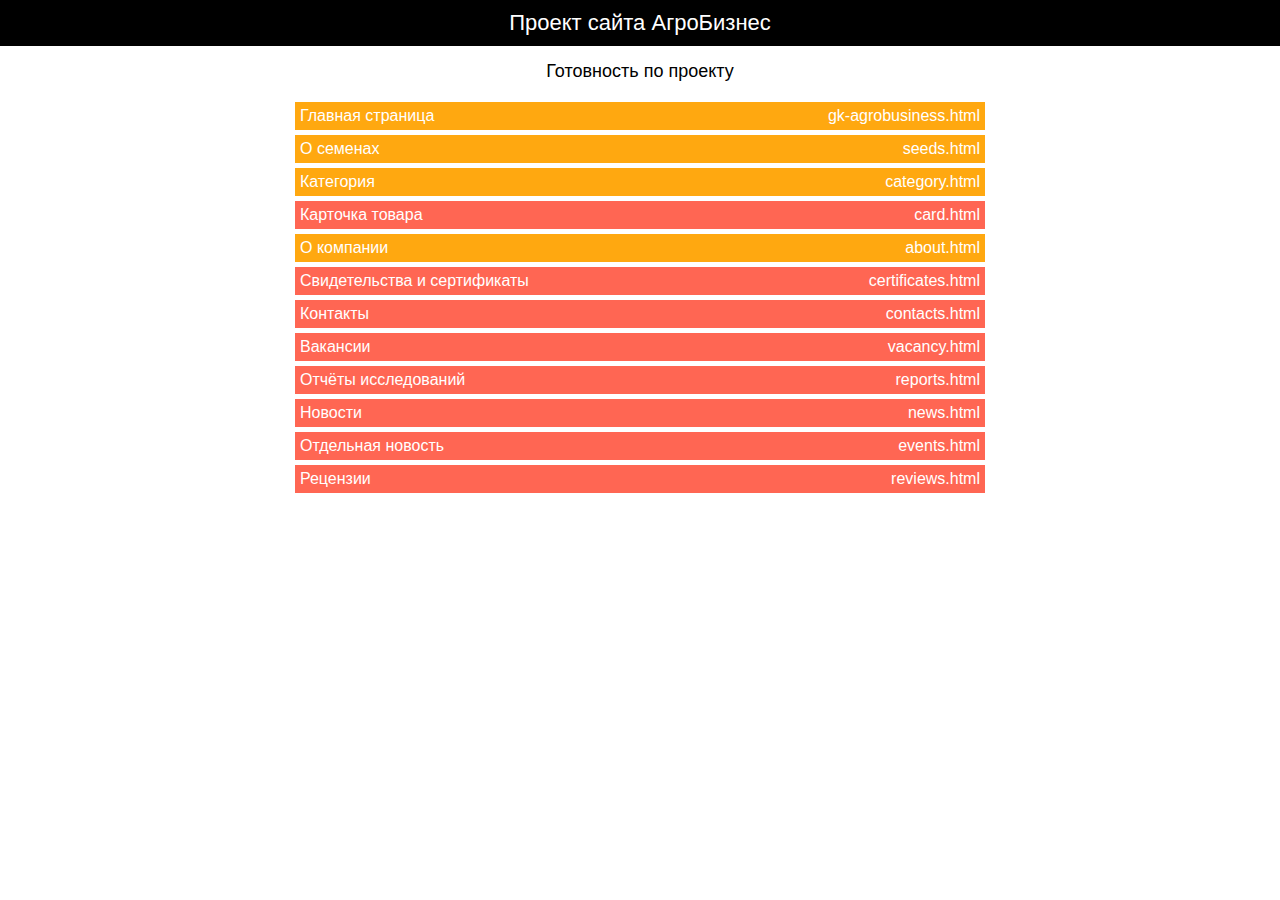
==== index.html @ c07b4372 "fix" ====
<!DOCTYPE html>
<html lang="ru">

<head>
    <meta charset="UTF-8">
    <link rel="shortcut icon" href="favicon.ico" type="image/x-icon">
    <title>АгроБизнес | Группа компаний</title>
    <meta name="viewport" content="width=device-width, initial-scale=1, user-scalable=no">
</head>

<body>
    <div class="pages">
        <div class="pages__project">Проект сайта АгроБизнес</div>
        <div class="pages__title">Готовность по проекту</div>
        <ul class="pages__list">
            <li class="pages__item pages__item_orange">
                <a href="gk-agrobusiness.html" target="_blank">
                    <span class="pages__name">Главная страница</span>
                    <span class="pages__href">gk-agrobusiness.html</span>
                </a>
            </li>
            <li class="pages__item pages__item_orange">
                <a href="seeds.html" target="_blank">
                    <span class="pages__name">О семенах</span>
                    <span class="pages__href">seeds.html</span>
                </a>
            </li>
            <li class="pages__item pages__item_orange">
                <a href="category.html" target="_blank">
                    <span class="pages__name">Категория</span>
                    <span class="pages__href">category.html</span>
                </a>
            </li>
            <li class="pages__item pages__item_red">
                <a href="card.html" target="_blank">
                    <span class="pages__name">Карточка товара</span>
                    <span class="pages__href">card.html</span>
                </a>
            </li>
            <li class="pages__item pages__item_orange">
                <a href="about.html" target="_blank">
                    <span class="pages__name">О компании</span>
                    <span class="pages__href">about.html</span>
                </a>
            </li>
            <li class="pages__item pages__item_red">
                <a href="certificates.html" target="_blank">
                    <span class="pages__name">Свидетельства и сертификаты</span>
                    <span class="pages__href">certificates.html</span>
                </a>
            </li>
            <li class="pages__item pages__item_red">
                <a href="contacts.html" target="_blank">
                    <span class="pages__name">Контакты</span>
                    <span class="pages__href">contacts.html</span>
                </a>
            </li>
            <li class="pages__item pages__item_red">
                <a href="vacancy.html" target="_blank">
                    <span class="pages__name">Вакансии</span>
                    <span class="pages__href">vacancy.html</span>
                </a>
            </li>
            <li class="pages__item pages__item_red">
                <a href="reports.html" target="_blank">
                    <span class="pages__name">Отчёты исследований</span>
                    <span class="pages__href">reports.html</span>
                </a>
            </li>
            <li class="pages__item pages__item_red">
                <a href="news.html" target="_blank">
                    <span class="pages__name">Новости</span>
                    <span class="pages__href">news.html</span>
                </a>
            </li>
            <li class="pages__item pages__item_red">
                <a href="events.html" target="_blank">
                    <span class="pages__name">Отдельная новость</span>
                    <span class="pages__href">events.html</span>
                </a>
            </li>
            <li class="pages__item pages__item_red">
                <a href="reviews.html" target="_blank">
                    <span class="pages__name">Рецензии</span>
                    <span class="pages__href">reviews.html</span>
                </a>
            </li>
        </ul>
    </div>
    <style>
        * {
            margin: 0;
            padding: 0;
            font-family: sans-serif;
        }

        .pages {
            display: flex;
            flex-direction: column;
        }

        .pages__project {
            background-color: black;
            color: white;
            padding: 10px;
            text-align: center;
            font-size: 22px;
        }

        .pages__title {
            text-align: center;
            font-size: 18px;
            padding: 15px;
        }

        .pages__list {
            max-width: 700px;
            width: 100%;
            margin: 0 auto;
            list-style-type: none;
        }

        .pages__item {
            background-color: #f0f0f0;
            margin: 5px;
            padding: 5px;
            transition: background-color .1s ease-in-out;
        }

        .pages__item a {
            color: #ffffff;
            text-decoration: none;
            display: flex;
            justify-content: space-between;
        }

        .pages__item_green {
            background-color: #85bb3d;
        }

        .pages__item_green:hover {
            background-color: #7fb43c;
        }

        .pages__item_orange {
            background-color: #ffa810;
        }

        .pages__item_orange:hover {
            background-color: #e99810;
        }

        .pages__item_red {
            background-color: #ff6653;
        }

        .pages__item_red:hover {
            background-color: #e8624f;
        }

        @media (max-width: 700px) {
            .pages .pages__list .pages__item .pages__href {
                display: none;
            }
        }
    </style>
    <script>
        $('a[href="#"]').attr('target', '_self');
    </script>
</body>

</html>
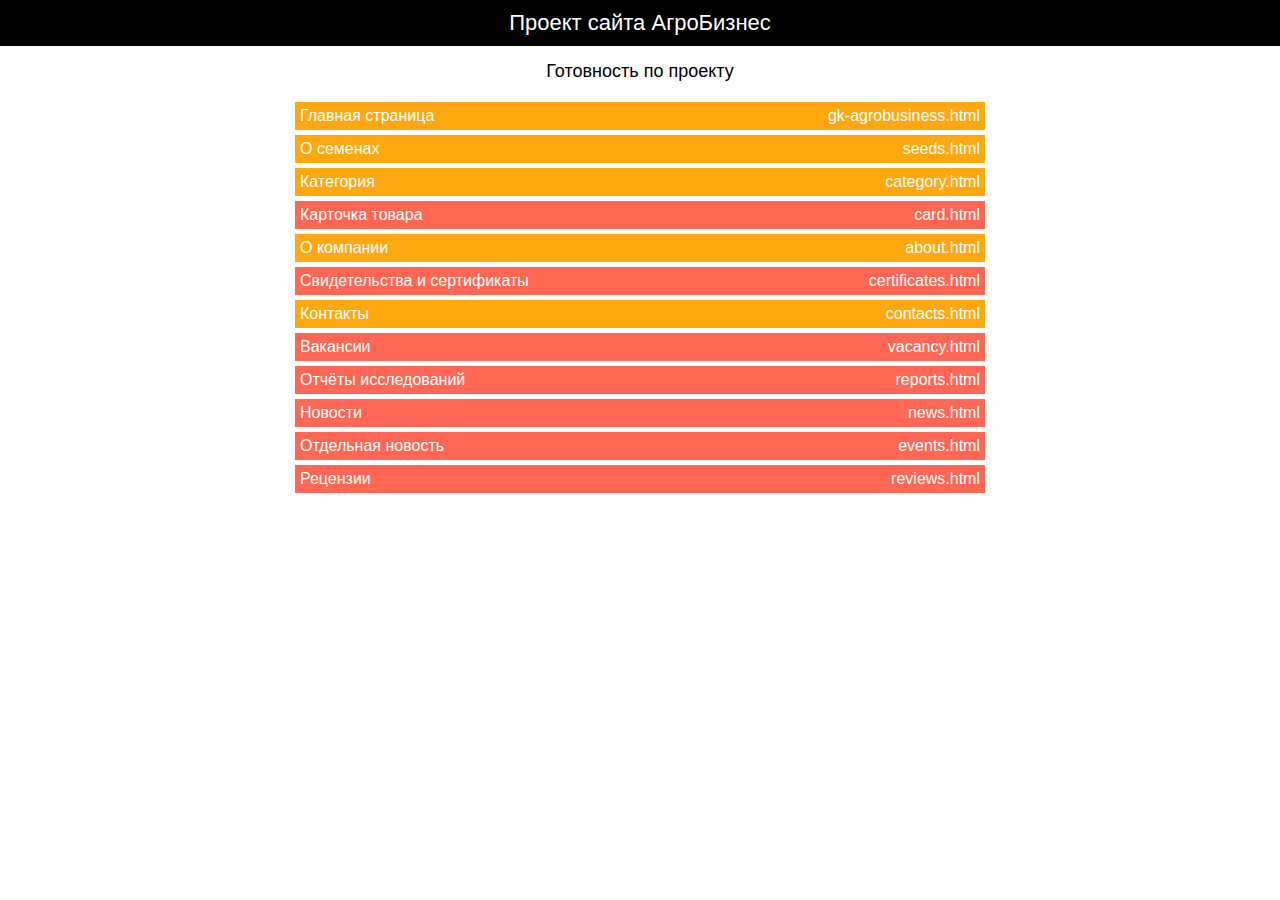
==== commit 9161145f: "fix" ====
--- a/index.html
+++ b/index.html
@@ -49,7 +49,7 @@
                     <span class="pages__href">certificates.html</span>
                 </a>
             </li>
-            <li class="pages__item pages__item_red">
+            <li class="pages__item pages__item_orange">
                 <a href="contacts.html" target="_blank">
                     <span class="pages__name">Контакты</span>
                     <span class="pages__href">contacts.html</span>
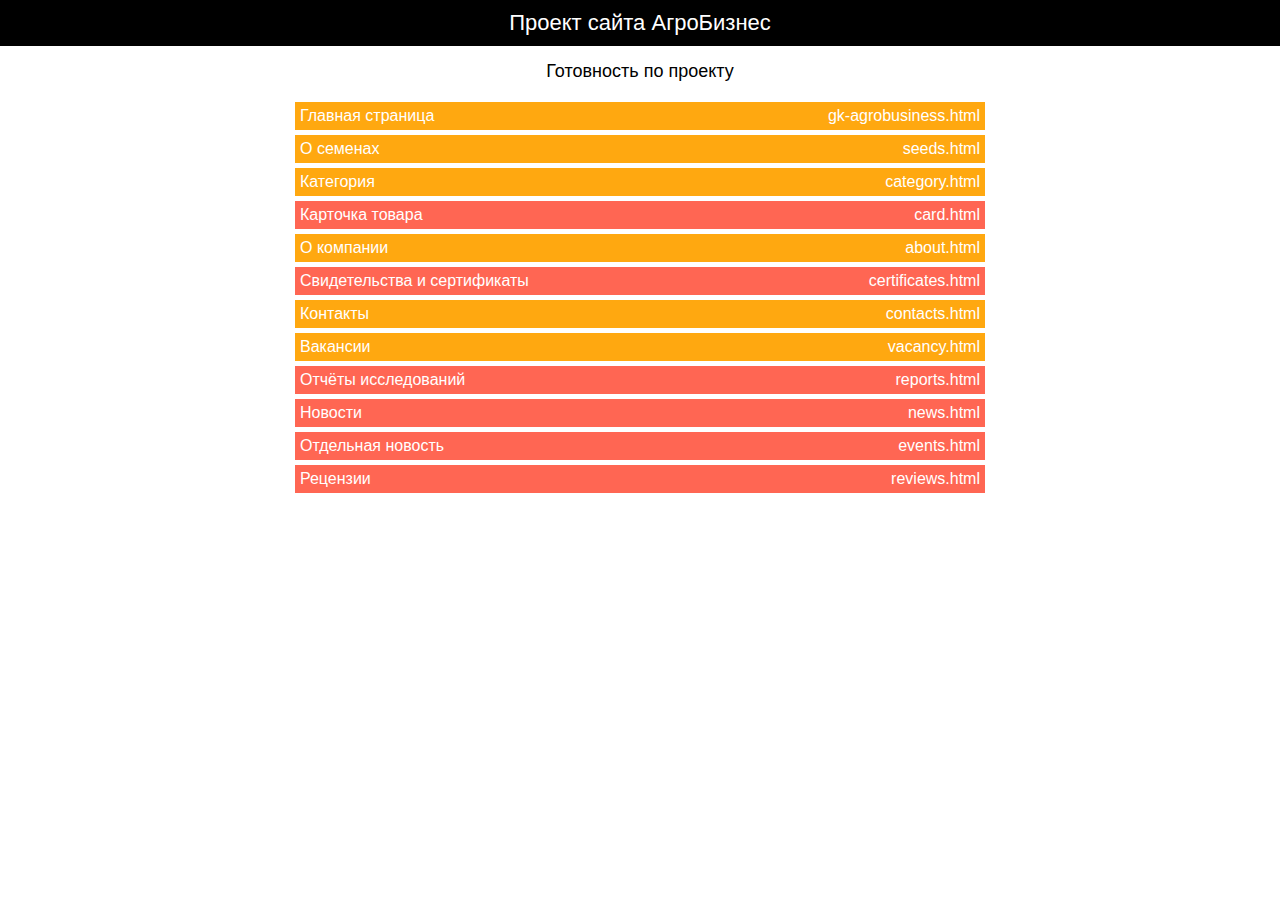
==== commit c3c090e7: "fix" ====
--- a/index.html
+++ b/index.html
@@ -55,7 +55,7 @@
                     <span class="pages__href">contacts.html</span>
                 </a>
             </li>
-            <li class="pages__item pages__item_red">
+            <li class="pages__item pages__item_orange">
                 <a href="vacancy.html" target="_blank">
                     <span class="pages__name">Вакансии</span>
                     <span class="pages__href">vacancy.html</span>
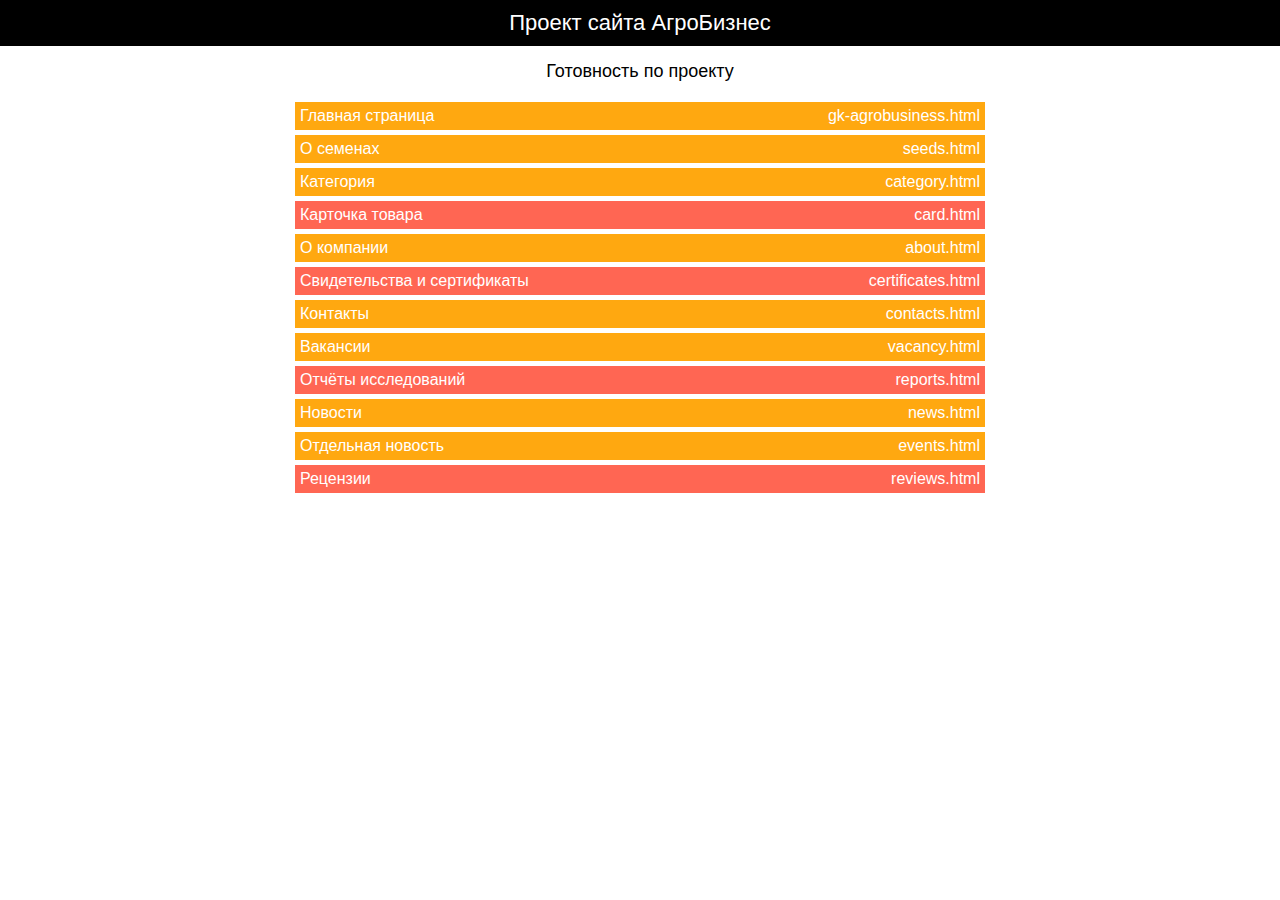
==== commit 617fbba7: "fix" ====
--- a/index.html
+++ b/index.html
@@ -67,13 +67,13 @@
                     <span class="pages__href">reports.html</span>
                 </a>
             </li>
-            <li class="pages__item pages__item_red">
+            <li class="pages__item pages__item_orange">
                 <a href="news.html" target="_blank">
                     <span class="pages__name">Новости</span>
                     <span class="pages__href">news.html</span>
                 </a>
             </li>
-            <li class="pages__item pages__item_red">
+            <li class="pages__item pages__item_orange">
                 <a href="events.html" target="_blank">
                     <span class="pages__name">Отдельная новость</span>
                     <span class="pages__href">events.html</span>
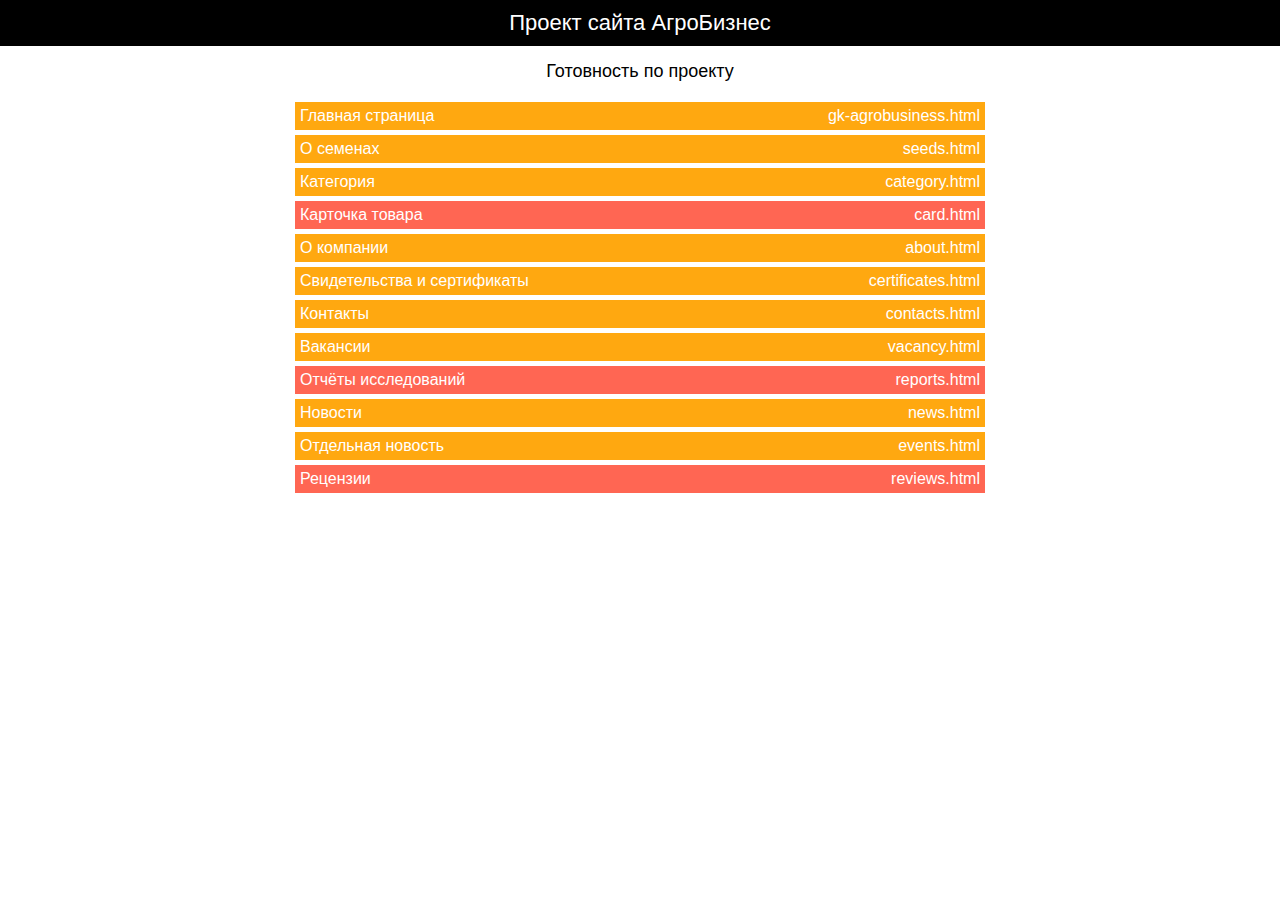
==== commit 507ca284: "fix" ====
--- a/index.html
+++ b/index.html
@@ -43,7 +43,7 @@
                     <span class="pages__href">about.html</span>
                 </a>
             </li>
-            <li class="pages__item pages__item_red">
+            <li class="pages__item pages__item_orange">
                 <a href="certificates.html" target="_blank">
                     <span class="pages__name">Свидетельства и сертификаты</span>
                     <span class="pages__href">certificates.html</span>
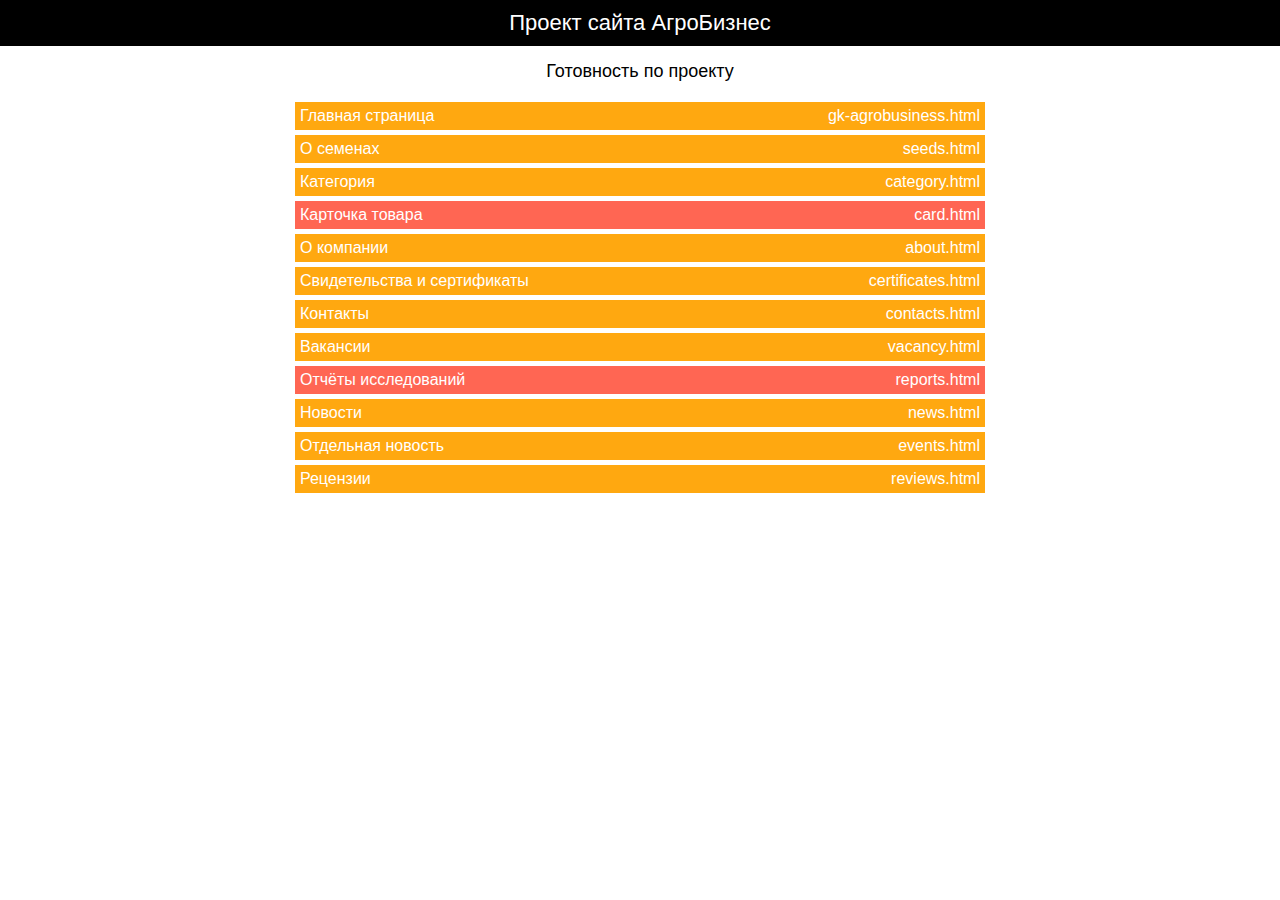
==== commit 4713f891: "fix" ====
--- a/index.html
+++ b/index.html
@@ -79,7 +79,7 @@
                     <span class="pages__href">events.html</span>
                 </a>
             </li>
-            <li class="pages__item pages__item_red">
+            <li class="pages__item pages__item_orange">
                 <a href="reviews.html" target="_blank">
                     <span class="pages__name">Рецензии</span>
                     <span class="pages__href">reviews.html</span>
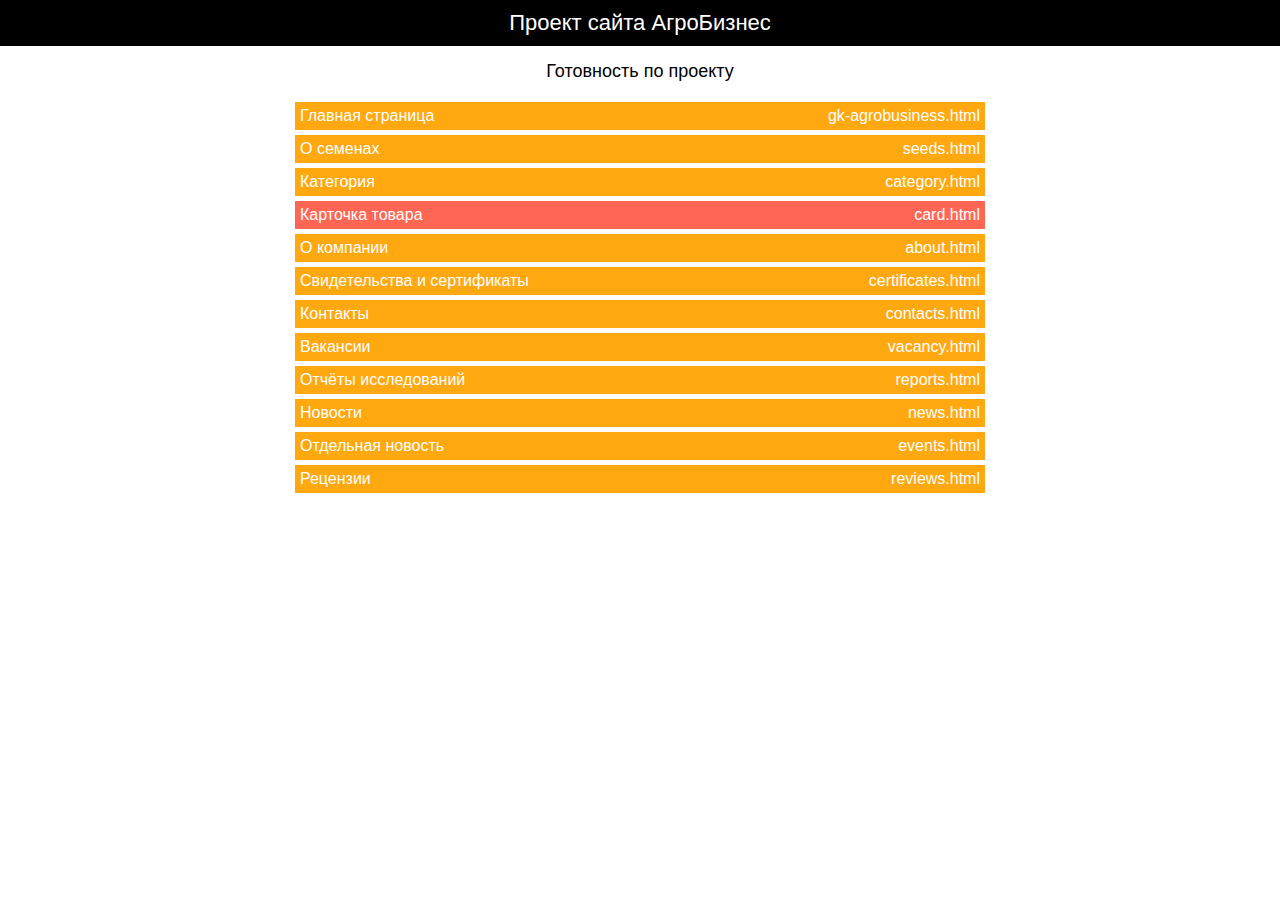
==== commit 7cc29158: "fix" ====
--- a/index.html
+++ b/index.html
@@ -61,7 +61,7 @@
                     <span class="pages__href">vacancy.html</span>
                 </a>
             </li>
-            <li class="pages__item pages__item_red">
+            <li class="pages__item pages__item_orange">
                 <a href="reports.html" target="_blank">
                     <span class="pages__name">Отчёты исследований</span>
                     <span class="pages__href">reports.html</span>
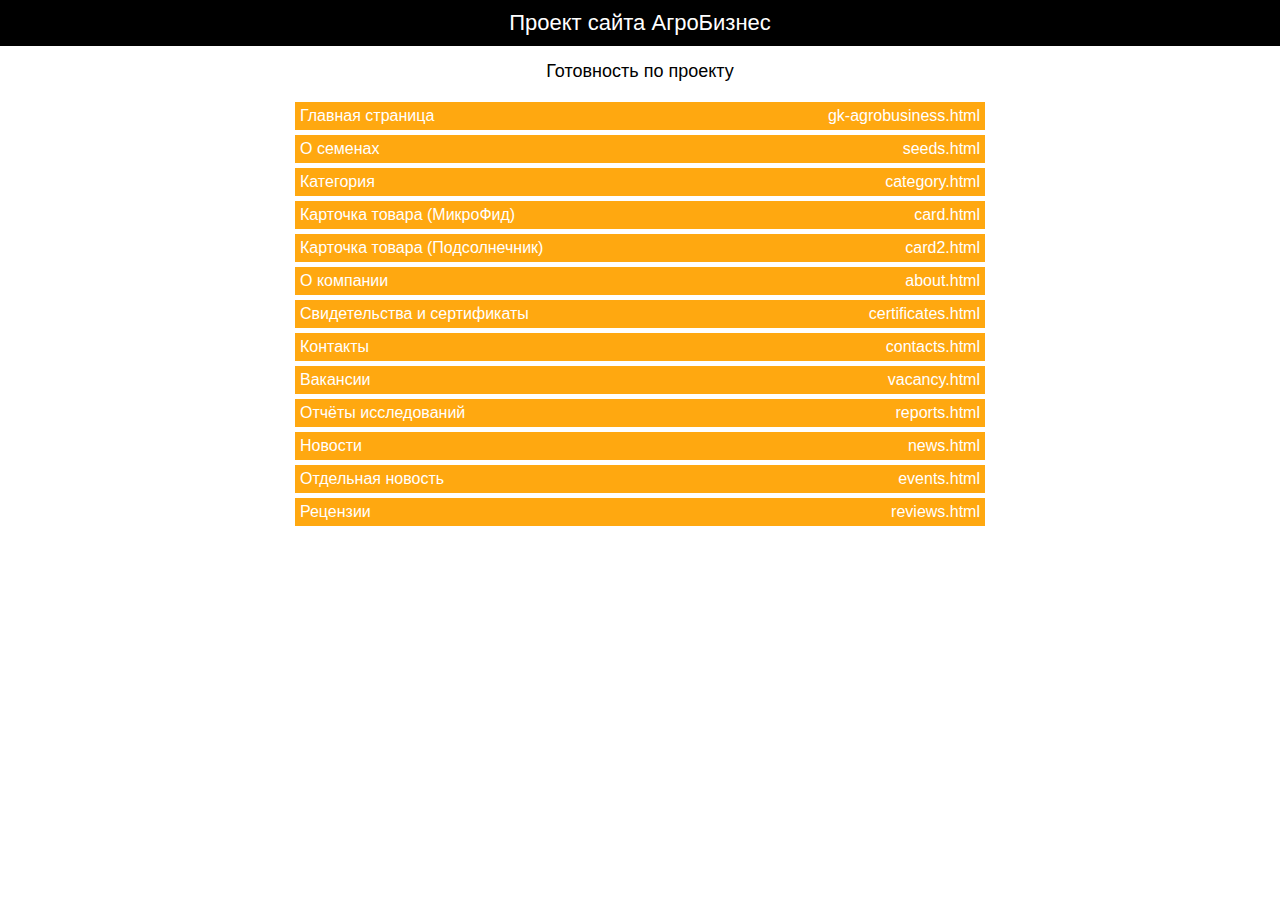
==== commit ab395731: "fix" ====
--- a/index.html
+++ b/index.html
@@ -31,10 +31,16 @@
                     <span class="pages__href">category.html</span>
                 </a>
             </li>
-            <li class="pages__item pages__item_red">
+            <li class="pages__item pages__item_orange">
                 <a href="card.html" target="_blank">
-                    <span class="pages__name">Карточка товара</span>
+                    <span class="pages__name">Карточка товара (МикроФид)</span>
                     <span class="pages__href">card.html</span>
+                </a>
+            </li>
+            <li class="pages__item pages__item_orange">
+                <a href="card2.html" target="_blank">
+                    <span class="pages__name">Карточка товара (Подсолнечник)</span>
+                    <span class="pages__href">card2.html</span>
                 </a>
             </li>
             <li class="pages__item pages__item_orange">
